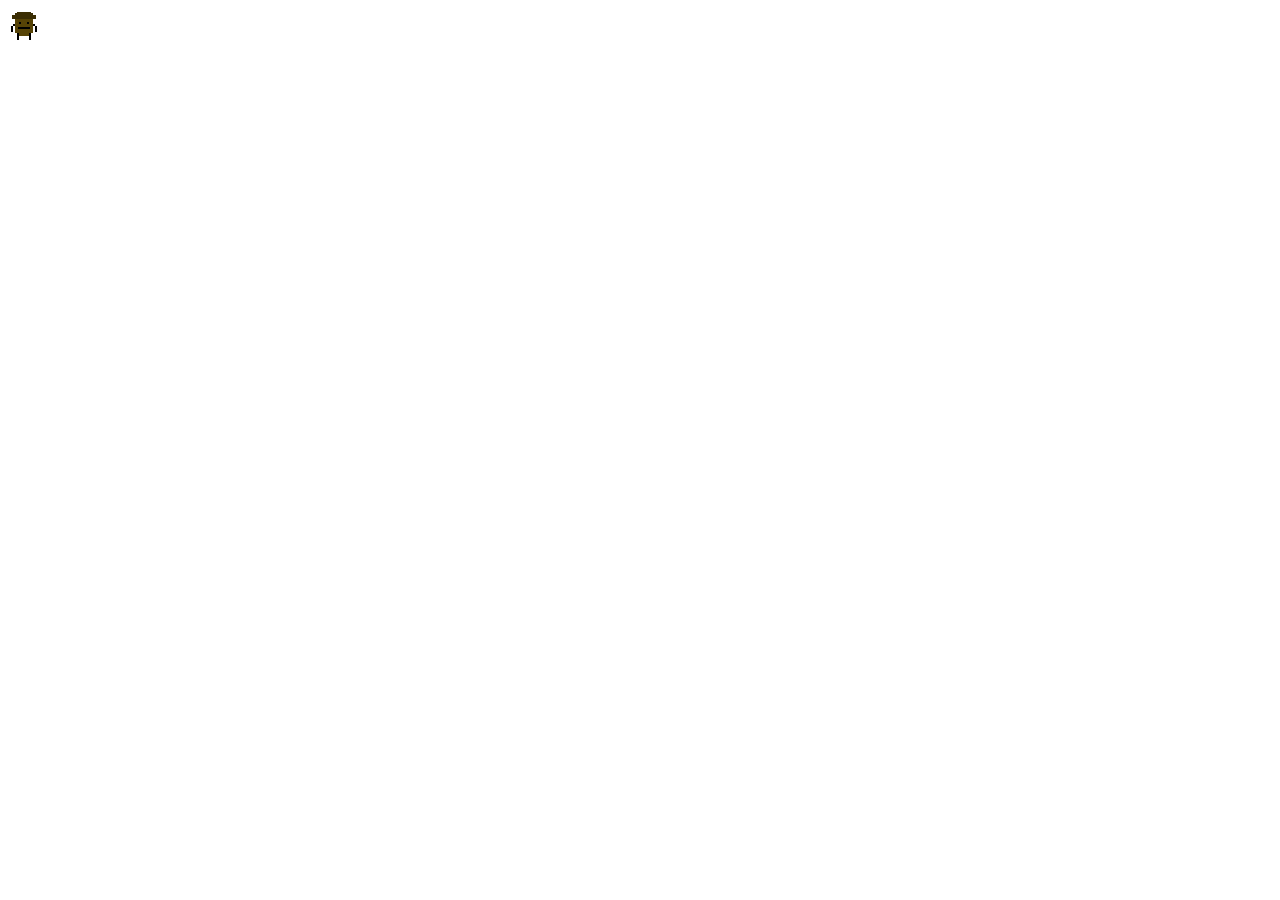
==== index.html @ 44ed7949 "Rename main.html to index.html" ====
<!DOCTYPE html>
<html lang="en">
<head>
    <meta charset="UTF-8" />
    <meta name="viewport" content="width=device-width, initial-scale=1.0" />
    <meta name="description" content="A game that uses a gun for jumping instead of normal jumps." />
    <title>Gunslinger</title>
    <link rel="stylesheet" href="main.css" />
</head>
<body>
    <div class="player">
      <img src="bean.png">
    </div>
    <script src="script.js"></script>
</body>
</html>
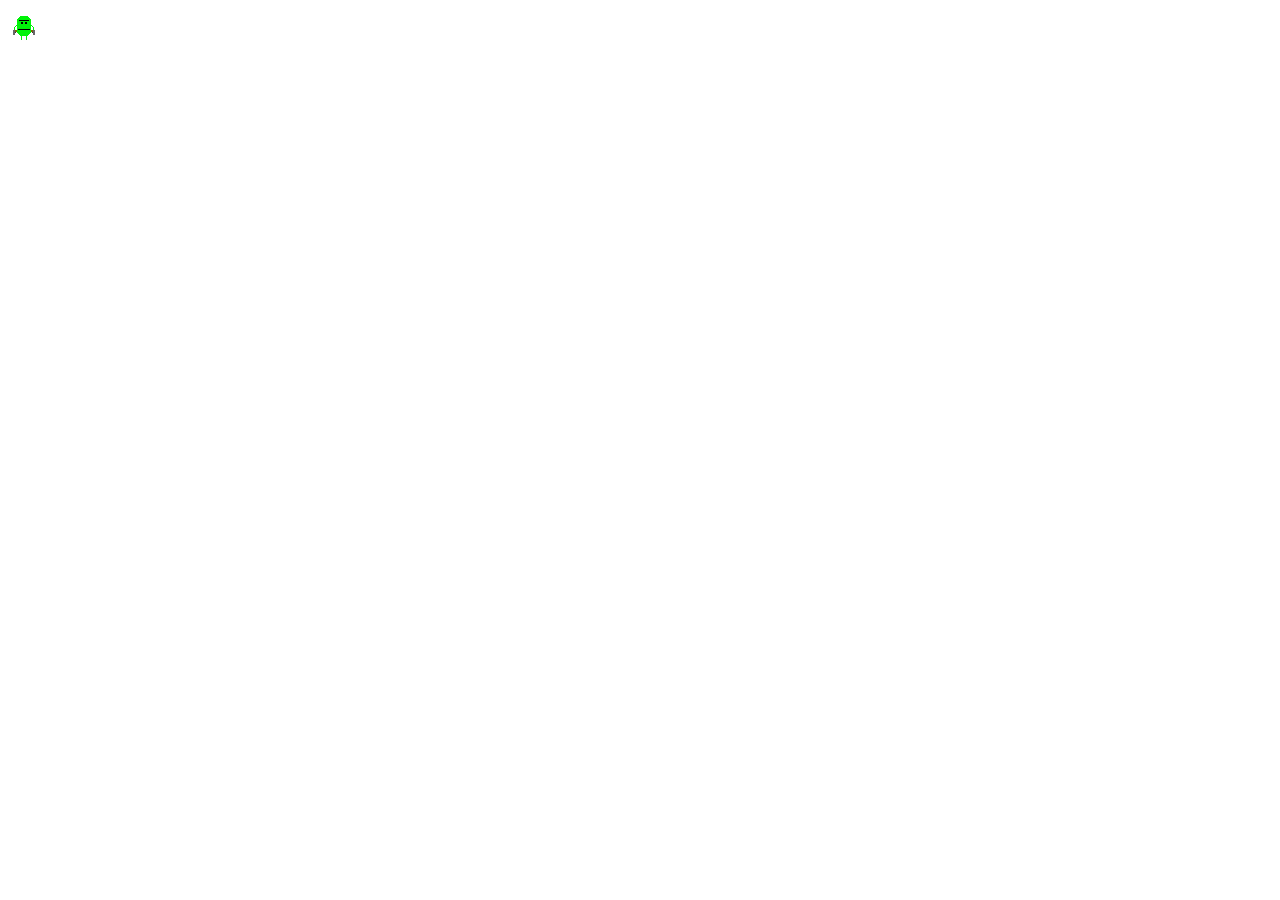
==== commit 12e0e47f: "changes  from vs" ====
--- a/index.html
+++ b/index.html
@@ -1,16 +1,19 @@
 <!DOCTYPE html>
 <html lang="en">
+
 <head>
-    <meta charset="UTF-8" />
-    <meta name="viewport" content="width=device-width, initial-scale=1.0" />
-    <meta name="description" content="A game that uses a gun for jumping instead of normal jumps." />
-    <title>Gunslinger</title>
-    <link rel="stylesheet" href="main.css" />
+  <meta charset="UTF-8" />
+  <meta name="viewport" content="width=device-width, initial-scale=1.0" />
+  <meta name="description" content="A game that uses a gun for jumping instead of normal jumps." />
+  <title>Gunslinger</title>
+  <link rel="stylesheet" href="main.css" />
 </head>
+
 <body>
-    <div class="player">
-      <img src="bean.png">
-    </div>
-    <script src="script.js"></script>
+  <div class="player">
+    <img src="greenbean.png">
+  </div>
+  <script src="script.js"></script>
 </body>
-</html>
+
+</html>
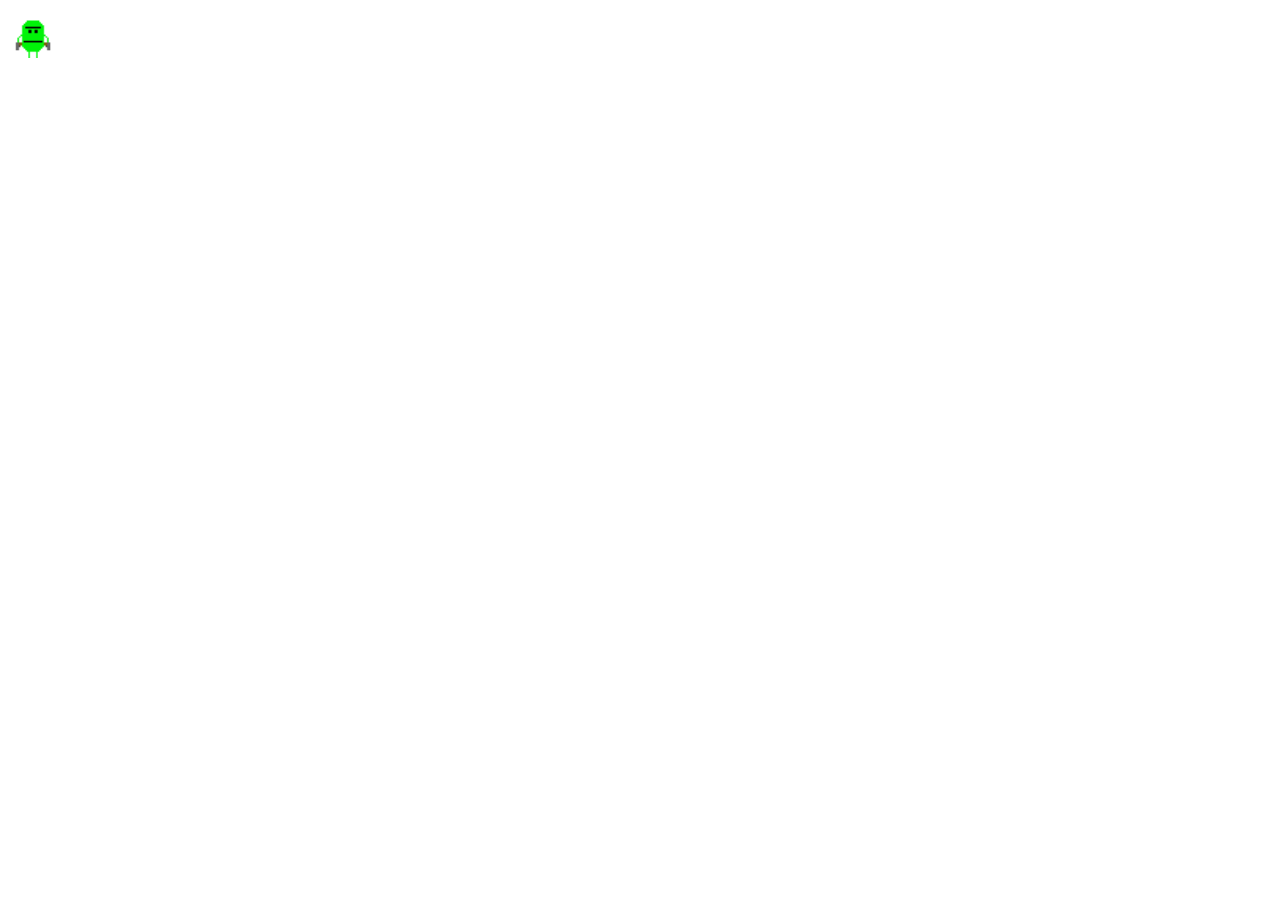
==== commit cc73a7f1: "changes for css" ====
--- a/index.html
+++ b/index.html
@@ -11,7 +11,7 @@
 
 <body>
   <div class="player">
-    <img src="greenbean.png">
+    <img src="greenbean.png" class="playerimg">
   </div>
   <script src="script.js"></script>
 </body>
--- a/main.css
+++ b/main.css
@@ -0,0 +1,4 @@
+.playerimg{
+  width:50px;
+  length:auto;
+}
